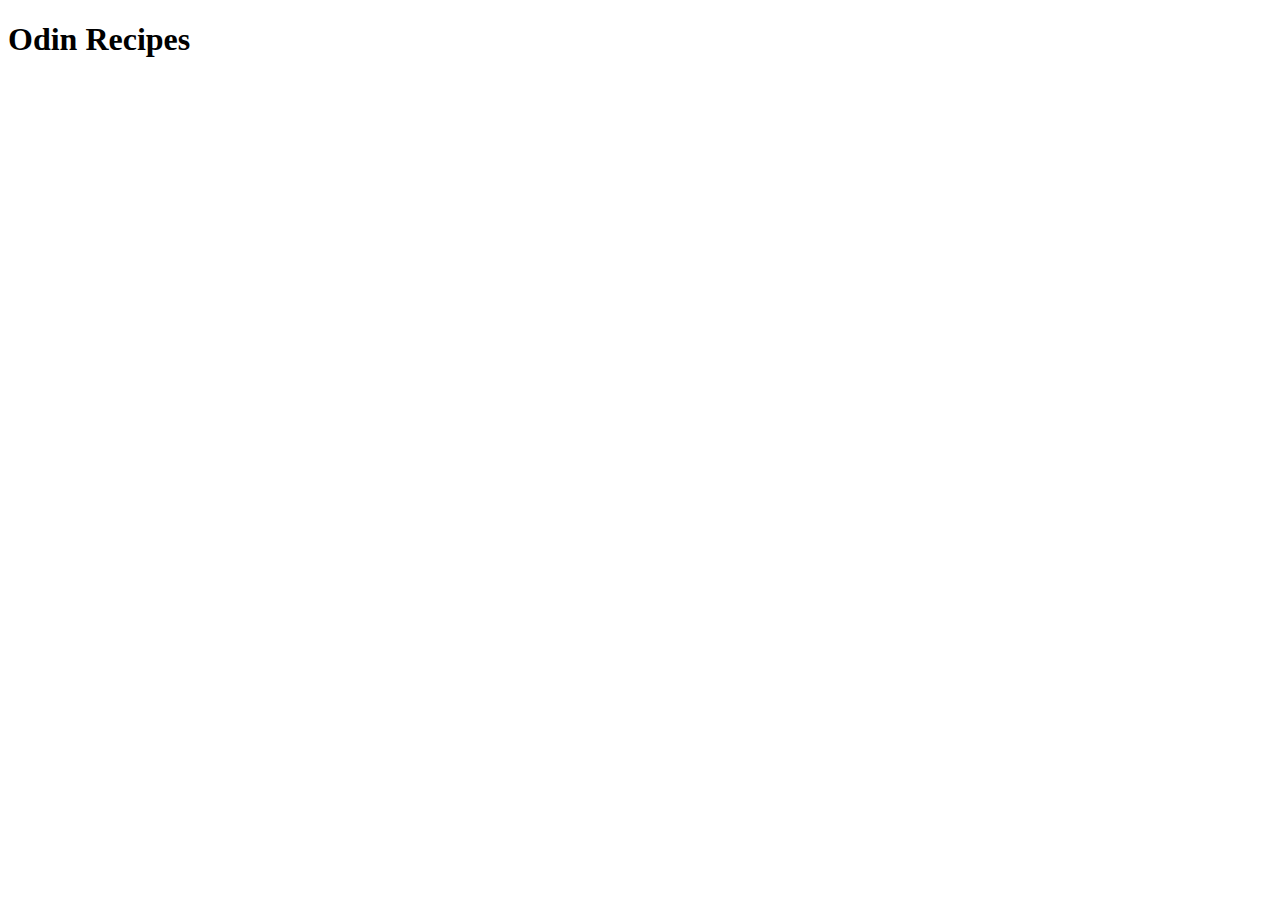
==== index.html @ 53d129bd "add index.html with boilerplate and h1" ====
<!DOCTYPE html>

<html lang="en">

<head>

    <meta charset="UTF-8">
    <meta name="viewport" content="width=device-width, initial-scale=1.0">

    <title>Odin Recipes</title>

</head>

<body>
    
    <h1>Odin Recipes</h1>

</body>

</html>
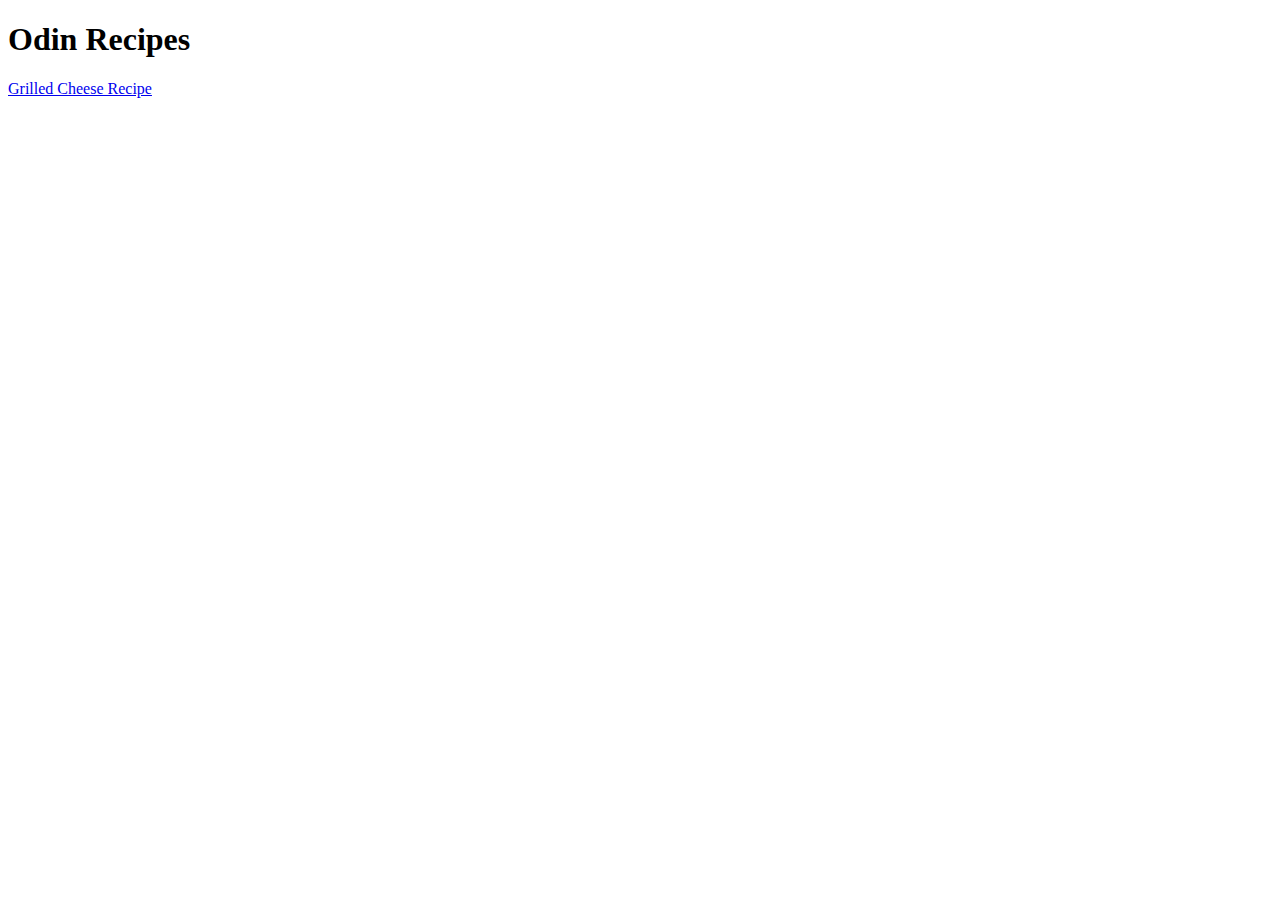
==== commit 985a3195: "Add link to recipe page" ====
--- a/index.html
+++ b/index.html
@@ -15,6 +15,8 @@
     
     <h1>Odin Recipes</h1>
 
+    <a href="/recipes/grilledcheese.html">Grilled Cheese Recipe</a>
+
 </body>
 
 </html>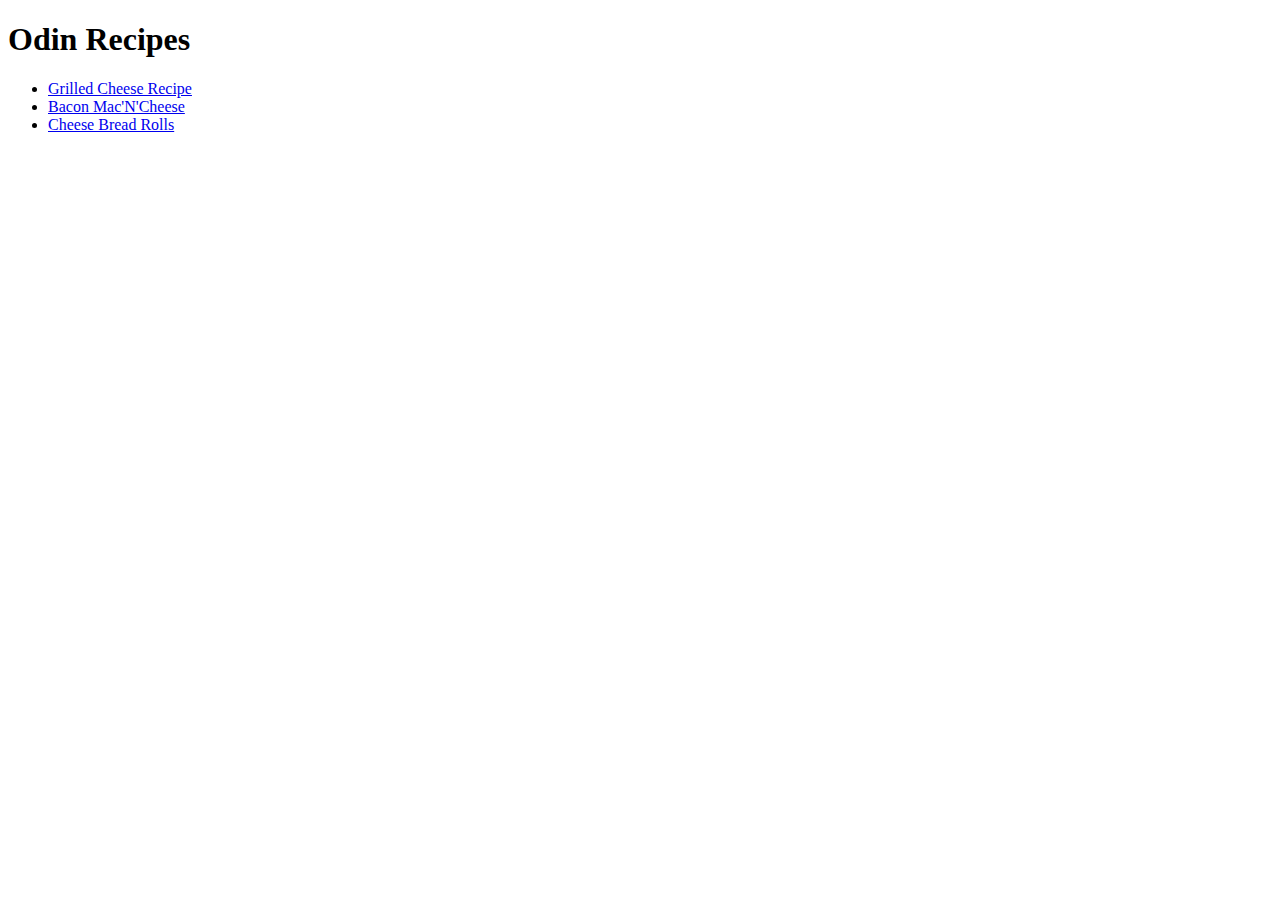
==== commit 24002ad7: "add new recipe links" ====
--- a/index.html
+++ b/index.html
@@ -15,7 +15,20 @@
     
     <h1>Odin Recipes</h1>
 
-    <a href="/recipes/grilledcheese.html">Grilled Cheese Recipe</a>
+    <ul>
+        <li>
+            <a href="/recipes/grilledcheese.html">Grilled Cheese Recipe</a>
+        </li>
+
+        <li>
+            <a href="/recipes/baconmacncheese.html">Bacon Mac'N'Cheese</a>
+        </li>
+
+        <li>
+            <a href="/recipes/pãodequeijo.html">Cheese Bread Rolls</a>
+        </li>
+    </ul>
+
 
 </body>
 
